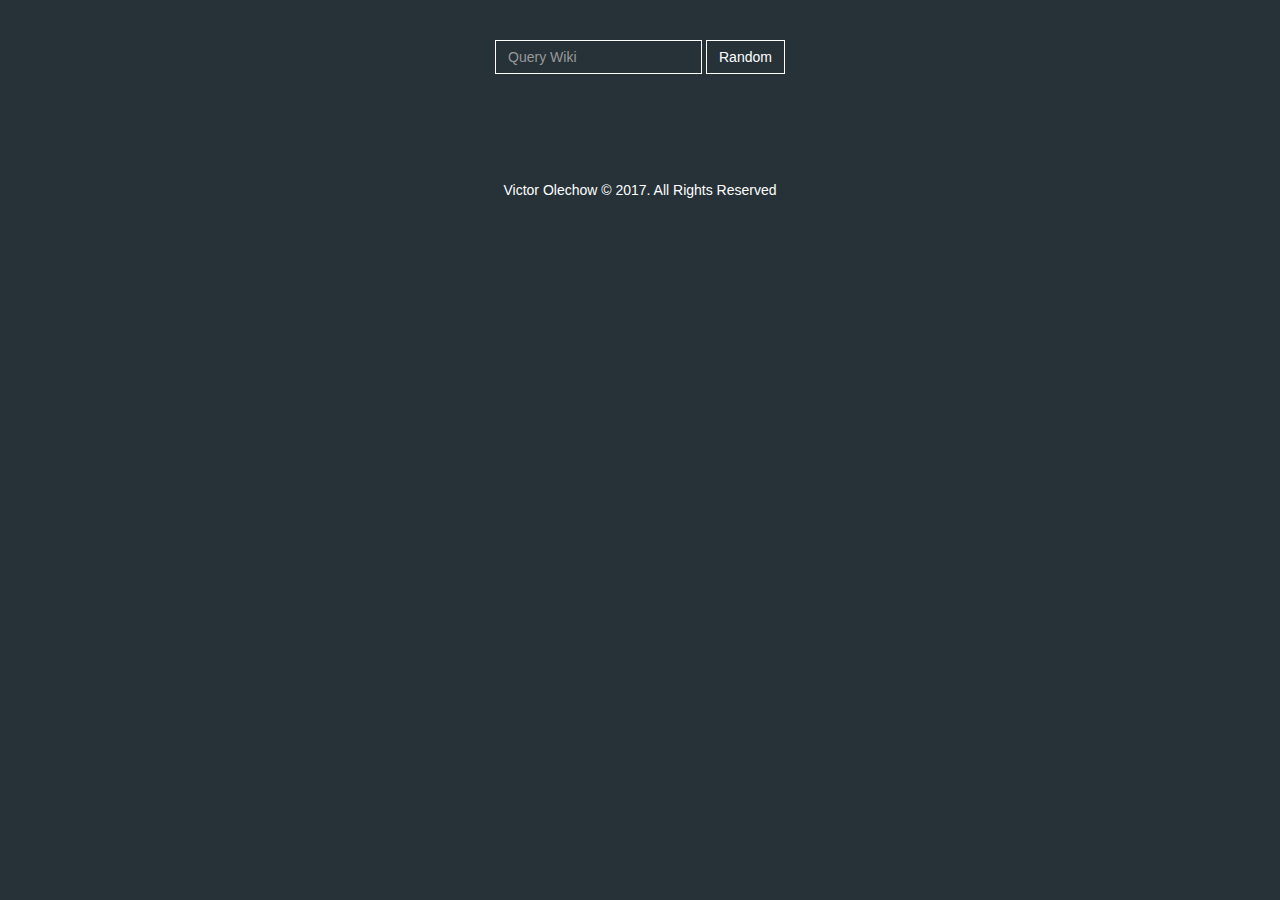
==== index.html @ ee67ae58 "Initialized files" ====
<!DOCTYPE html>
<html>
<head>
	<!-- Setting metadata -->
	<meta charset="utf-8">
	<title>Wiki Viewer</title>
	<meta name="description" content="Search wikipedia for articles.">
	<meta name="viewport" content="width=device-width, initial-scale=1.0">
	<meta name="author" content="Victor Olechow">
	<!-- Latest compiled and minified CSS -->
	<link rel="stylesheet" href="bootstrap.min.css">
  	<link rel="stylesheet" href="style.css">
</head>
<body>
  	<div class="container clear-top" id="main">
		<div class="row">
        	<div class="col-xs-12">
			<br>
			<br>
				<form class="form-inline">
					<div class="form-group">
						<input class="form-control" placeholder="Query Wiki" id="query">
						<a id="random" class="btn btn-default" href="https://en.wikipedia.org/wiki/Special:Random">Random</a>
					</div>
				</form>
			<br>
			<br>
			</div>
			<div class="col-xs-12" id="results" class="list-group"></div>
		</div>  
	</div>

	<footer class="footer">
		<div class="container">
			<p>Victor Olechow &#169; 2017. All Rights Reserved</p>
		</div>
	</footer>


	<!-- Latest compiled and minified JavaScript -->
	<script type="text/javascript" src="jquery.min.js"></script>
	<script type="text/javascript" src="bootstrap.min.js"></script>
	<script type="text/javascript" src="script.js"></script>
</body>
---- style.css ----
body {
	color:white;
	text-align:center;
	font-family: inherit;
	background-color: #263238;
}

footer {
	color: white; 
	margin-top: 50px; 
	height: 50px; 
	padding: 15px 0;
}

.line {
	background-color: white; 
	height:1px;
}

.form-control {
	background-color: #263238;
	color:white;
	border-color:white;
	border-radius:0;
}

.list-group {
	color:black;
	margin-top:10px;
}

i {
	font-size:100px;
}

.result, .result a {
	padding:1px 0;
	margin:5px 0;
	color: #263238;
	background-color: #607D8B;
}

.result:hover, a:hover {
	background-color:#263238;
	color:white;
	text-decoration:none;important!
}

#random {
	background-color: #263238;
	color:white;
	border-color:white;
	border-radius:0;
}

#random:hover {
	background-color:white;
	color: #263238;
}
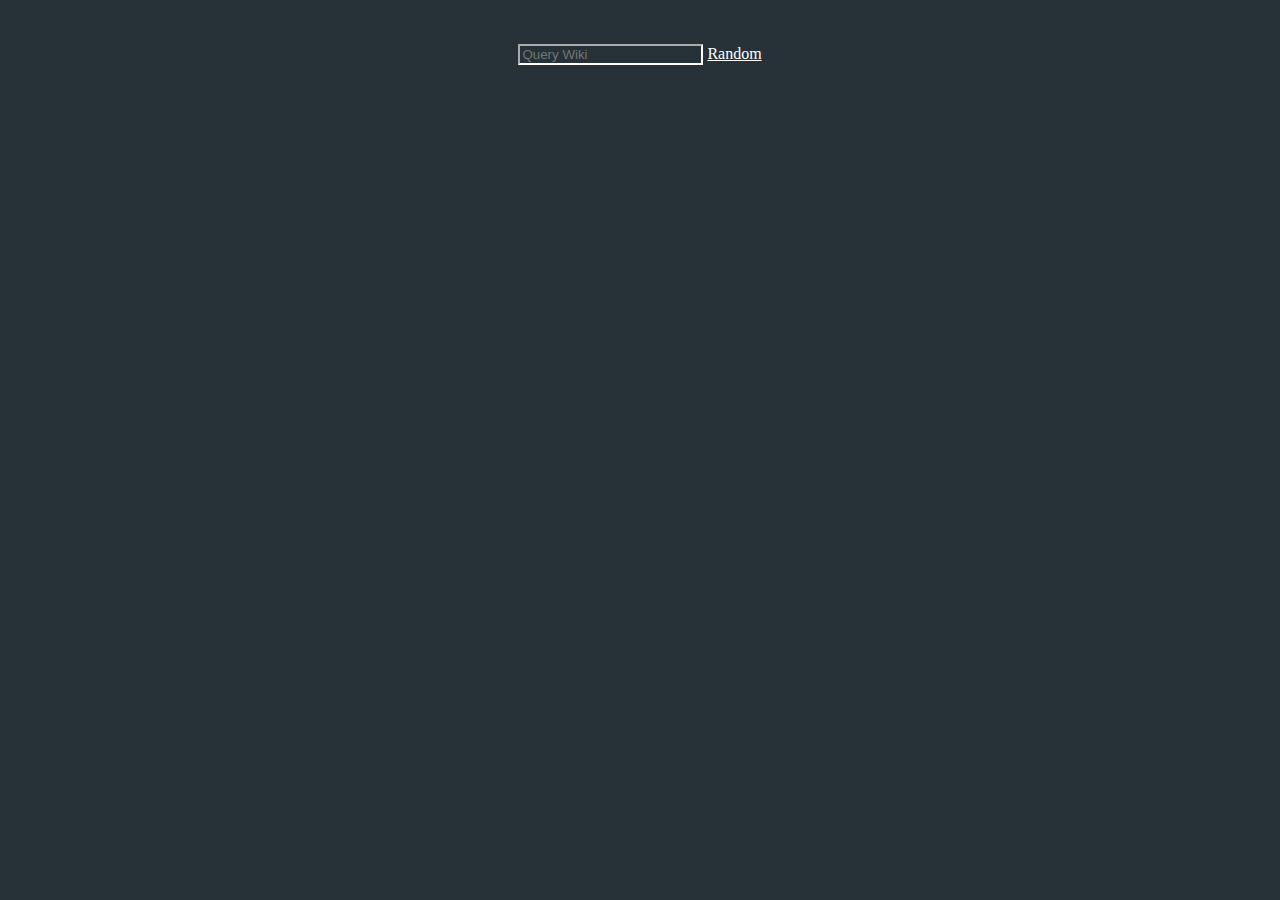
==== commit 50adcf83: "Minimized code" ====
--- a/index.html
+++ b/index.html
@@ -1,44 +1,42 @@
 <!DOCTYPE html>
 <html>
+
 <head>
-	<!-- Setting metadata -->
-	<meta charset="utf-8">
-	<title>Wiki Viewer</title>
-	<meta name="description" content="Search wikipedia for articles.">
-	<meta name="viewport" content="width=device-width, initial-scale=1.0">
-	<meta name="author" content="Victor Olechow">
-	<!-- Latest compiled and minified CSS -->
-	<link rel="stylesheet" href="bootstrap.min.css">
-  	<link rel="stylesheet" href="style.css">
+  <!-- Setting metadata -->
+  <meta charset="utf-8">
+  <title>Wiki Viewer</title>
+  <meta name="description" content="Search wikipedia for articles.">
+  <meta name="viewport" content="width=device-width, initial-scale=1.0">
+  <meta name="author" content="Victor Olechow">
+  <!-- Latest compiled and minified CSS -->
+  <link rel="stylesheet" href="https://maxcdn.bootstrapcdn.com/bootstrap/4.0.0-beta/css/bootstrap.min.css" integrity="sha384-/Y6pD6FV/Vv2HJnA6t+vslU6fwYXjCFtcEpHbNJ0lyAFsXTsjBbfaDjzALeQsN6M" crossorigin="anonymous">
+  <link rel="stylesheet" href="style.css">
 </head>
+
 <body>
-  	<div class="container clear-top" id="main">
-		<div class="row">
-        	<div class="col-xs-12">
-			<br>
-			<br>
-				<form class="form-inline">
-					<div class="form-group">
-						<input class="form-control" placeholder="Query Wiki" id="query">
-						<a id="random" class="btn btn-default" href="https://en.wikipedia.org/wiki/Special:Random">Random</a>
-					</div>
-				</form>
-			<br>
-			<br>
-			</div>
-			<div class="col-xs-12" id="results" class="list-group"></div>
-		</div>  
-	</div>
+  <div class="container clear-top" id="main">
+    <div class="row">
+      
+      <div class="col-xs-12">
+        <br>
+        <br>
+        <form class="form-inline">
+          <div class="form-group">
+            <input class="form-control" placeholder="Query Wiki" id="query">
+            <a id="random" class="btn btn-default" href="https://en.wikipedia.org/wiki/Special:Random">Random</a>
+          </div>
+        </form>
+        <br>
+        <br>
+      </div>
+      
+      <div class="col-xs-12" id="results" class="list-group"></div>
+    </div>  
+  </div>
+</body>
 
-	<footer class="footer">
-		<div class="container">
-			<p>Victor Olechow &#169; 2017. All Rights Reserved</p>
-		</div>
-	</footer>
+<!-- Latest compiled and minified JavaScript -->
+<script src="https://code.jquery.com/jquery-3.1.1.min.js" integrity="sha256-hVVnYaiADRTO2PzUGmuLJr8BLUSjGIZsDYGmIJLv2b8=" crossorigin="anonymous"></script>
+<script type="text/javascript" src="script.js"></script>
 
-
-	<!-- Latest compiled and minified JavaScript -->
-	<script type="text/javascript" src="jquery.min.js"></script>
-	<script type="text/javascript" src="bootstrap.min.js"></script>
-	<script type="text/javascript" src="script.js"></script>
-</body>
+</html>--- a/style.css
+++ b/style.css
@@ -17,7 +17,7 @@
 	height:1px;
 }
 
-.form-control {
+.form-control, .form-control:focus {
 	background-color: #263238;
 	color:white;
 	border-color:white;
